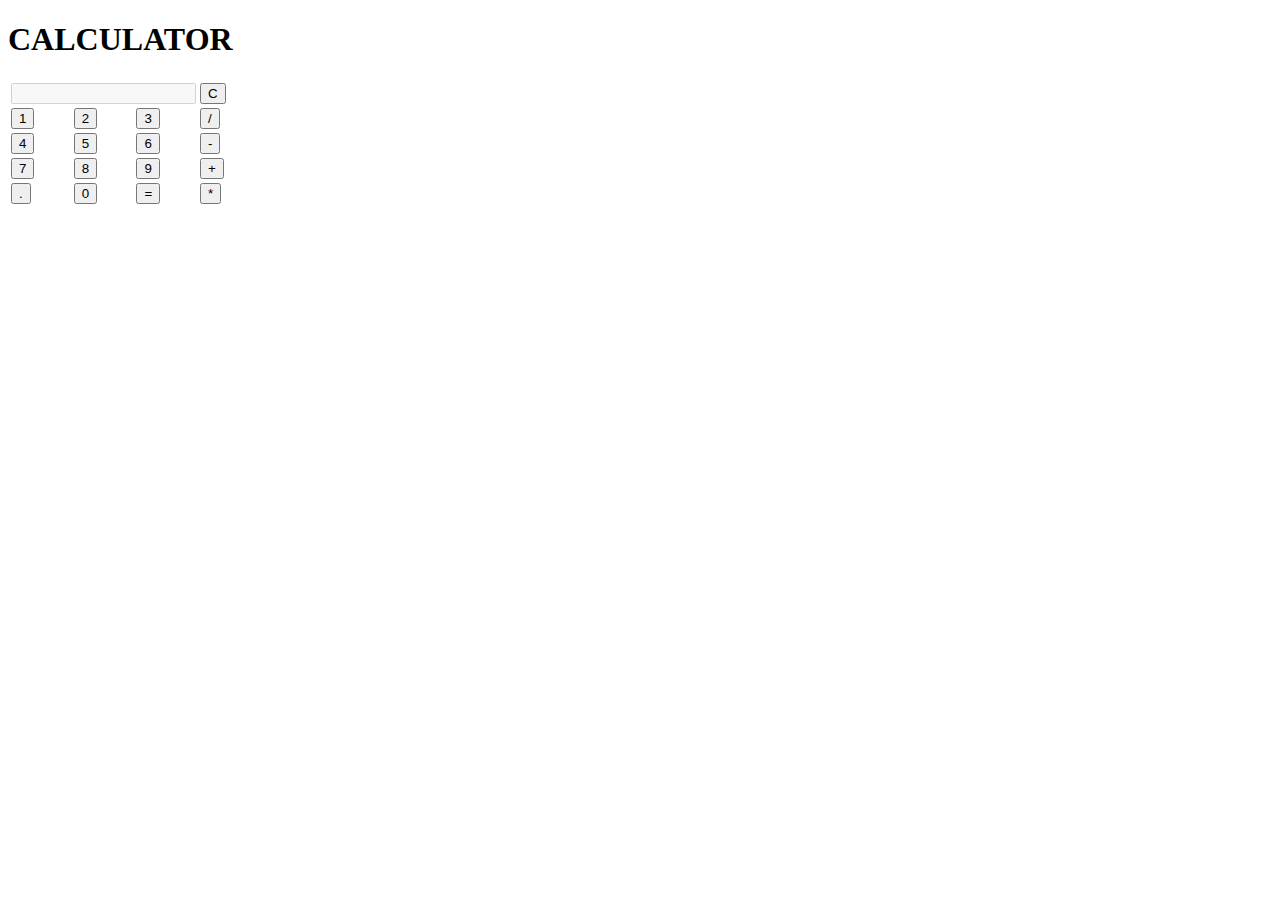
==== index.html @ bb22130a "Create index.html" ====
<!DOCTYPE html>
<html lang="en" dir="ltr">

<head>
  <meta charset="utf-8">
  <title>Calculator</title>
  <link rel="stylesheet" href="css/styles.css">
</head>

<body>
  <div class="head">
    <h1>CALCULATOR</h1>

  </div>

<table class="calculator" >
  <tr>
    <td colspan="3"> <input class="display-box" type="text" id="result" disabled /> </td>

    <!-- clearScreen() function clears all the values -->
    <td> <input type="button" value="C" onclick="clearScreen()" id="btn" /> </td>
  </tr>
  <tr>
    <!-- display() function displays the value of clicked button -->
    <td> <input type="button" value="1" onclick="display('1')" /> </td>
    <td> <input type="button" value="2" onclick="display('2')" /> </td>
    <td> <input type="button" value="3" onclick="display('3')" /> </td>
    <td> <input type="button" value="/" onclick="display('/')" /> </td>
  </tr>
  <tr>
    <td> <input type="button" value="4" onclick="display('4')" /> </td>
    <td> <input type="button" value="5" onclick="display('5')" /> </td>
    <td> <input type="button" value="6" onclick="display('6')" /> </td>
    <td> <input type="button" value="-" onclick="display('-')" /> </td>
  </tr>
  <tr>
    <td> <input type="button" value="7" onclick="display('7')" /> </td>
    <td> <input type="button" value="8" onclick="display('8')" /> </td>
    <td> <input type="button" value="9" onclick="display('9')" /> </td>
    <td> <input type="button" value="+" onclick="display('+')" /> </td>
  </tr>
  <tr>
    <td> <input type="button" value="." onclick="display('.')" /> </td>
    <td> <input type="button" value="0" onclick="display('0')" /> </td>

    <!-- calculate() function evaluates the mathematical expression -->
    <td> <input type="button" value="=" onclick="calculate()" id="btn" /> </td>
    <td> <input type="button" value="*" onclick="display('*')" /> </td>
  </tr>
</table>

<script src="index.js" charset="utf-8"></script>

</body>

</html>
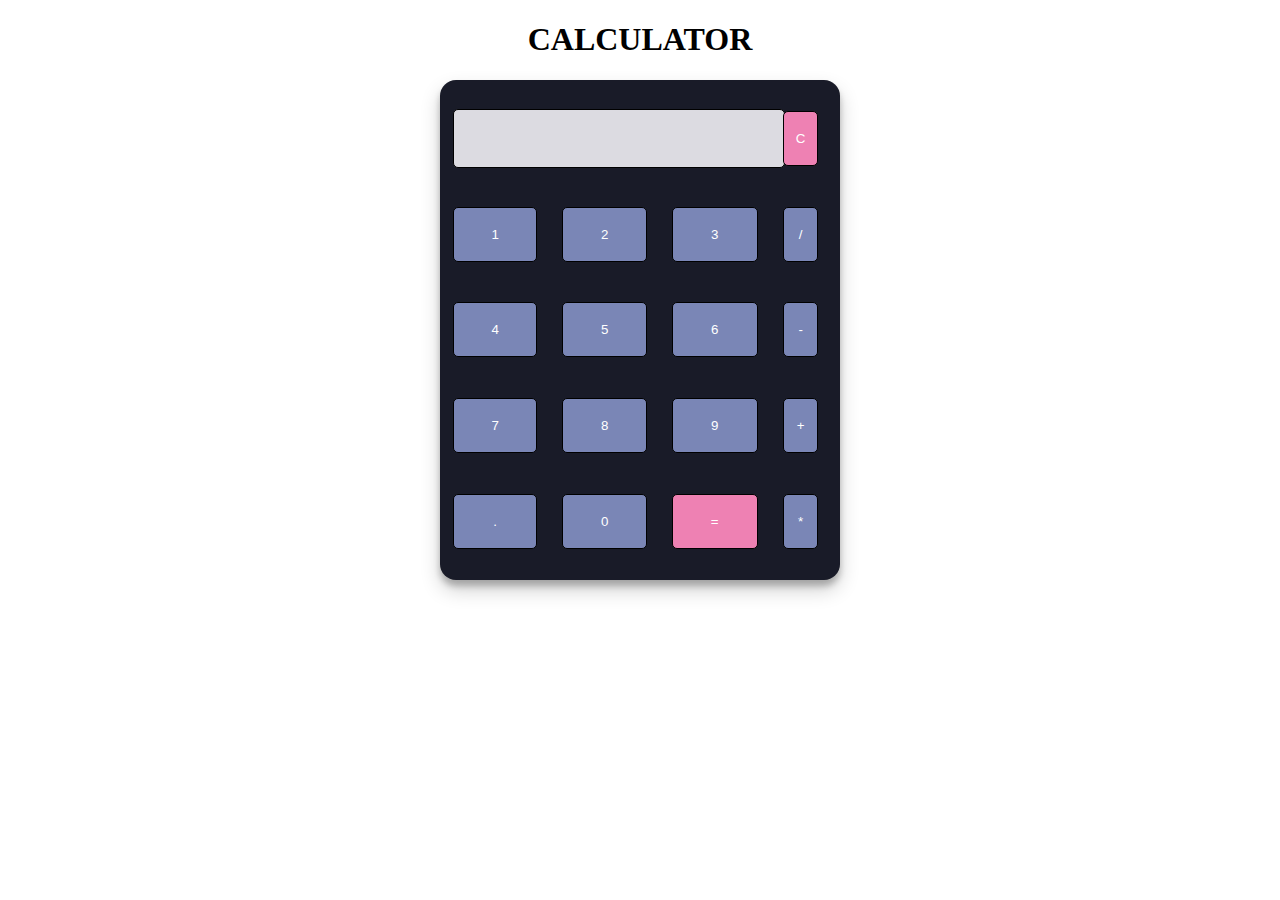
==== commit bece0a9c: "Update index.html" ====
--- a/index.html
+++ b/index.html
@@ -4,7 +4,7 @@
 <head>
   <meta charset="utf-8">
   <title>Calculator</title>
-  <link rel="stylesheet" href="css/styles.css">
+  <link rel="stylesheet" href="cap.css">
 </head>
 
 <body>
@@ -49,7 +49,7 @@
   </tr>
 </table>
 
-<script src="index.js" charset="utf-8"></script>
+<script src="style.js" charset="utf-8"></script>
 
 </body>
 
--- a/cap.css
+++ b/cap.css
@@ -0,0 +1,45 @@
+.calculator {
+    padding: 10px;
+    border-radius: 1em;
+    height: 500px;
+    width: 400px;
+    margin: auto;
+    background-color: #191b28;
+    box-shadow: rgba(0, 0, 0, 0.19) 0px 10px 20px, rgba(0, 0, 0, 0.23) 0px 6px 6px;
+}
+.display-box {
+    font-family: 'Orbitron', sans-serif;
+    background-color: #dcdbe1;
+    border: solid black 0.5px;
+    color: black;
+    border-radius: 5px;
+    width: 100%;
+    height: 60%;
+}
+.head{
+  height: 10%;
+
+}
+h1{
+  color: black;
+  text-align: center;
+}
+#btn {
+    background-color: #EE81B3;
+}
+input[type=button] {
+    font-family: 'Orbitron', sans-serif;
+    background-color: #7A86B6;
+    color: white;
+    border: solid black 0.5px;
+    width: 80%;
+    border-radius: 5px;
+    height: 60%;
+    outline: none;
+}
+input:active[type=button] {
+    background: #e5e5e5;
+    -webkit-box-shadow: inset 0px 0px 5px #c1c1c1;
+    -moz-box-shadow: inset 0px 0px 5px #c1c1c1;
+    box-shadow: inset 0px 0px 5px #c1c1c1;
+}
